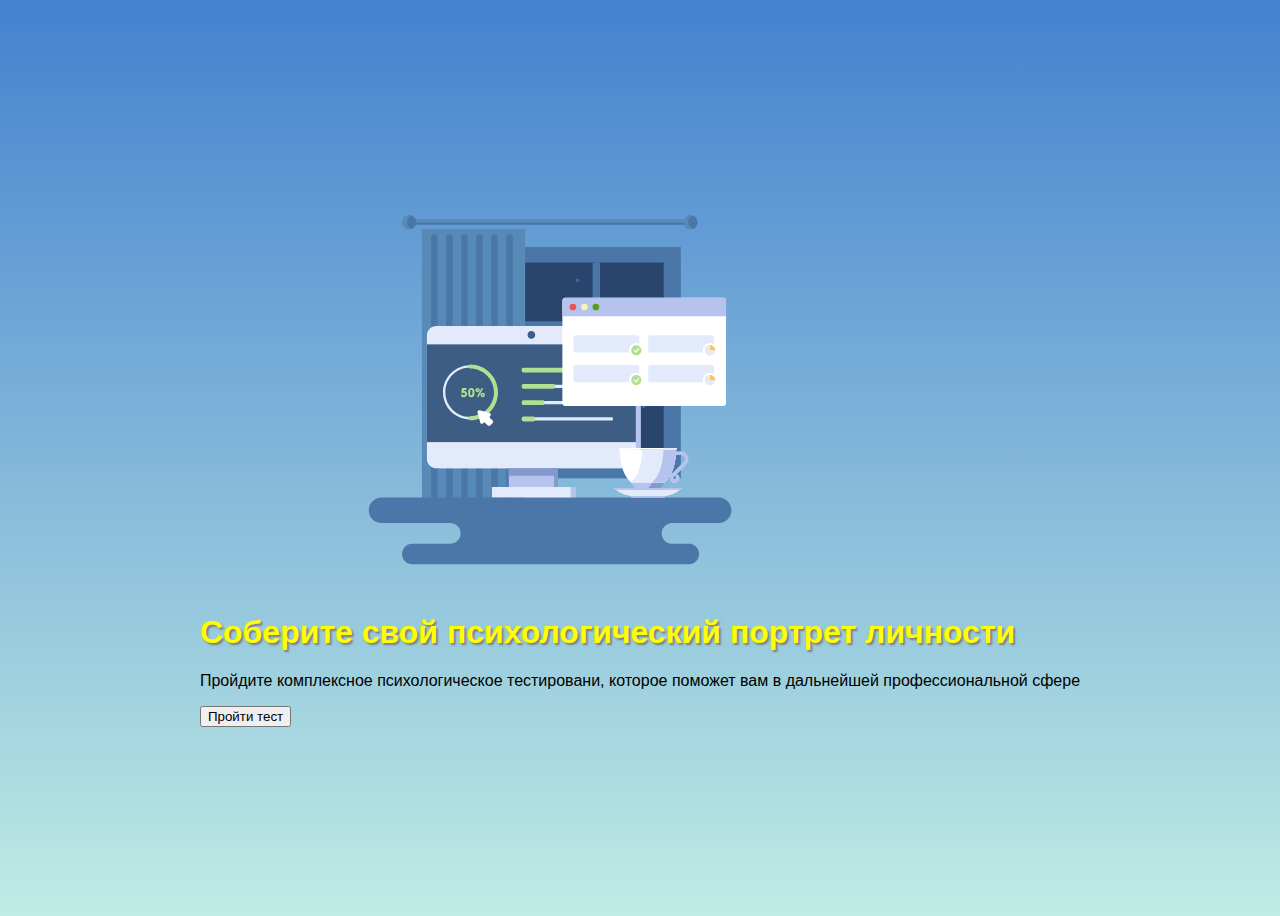
==== index.html @ 1c5ed915 "start page, form and test" ====
<!DOCTYPE html>
<html lang="en">
  <head>
    <meta charset="UTF-8" />
    <meta http-equiv="X-UA-Compatible" content="IE=edge" />
    <meta name="viewport" content="width=device-width, initial-scale=1.0" />
    <link
      href="https://cdn.jsdelivr.net/npm/bootstrap@5.0.1/dist/css/bootstrap.min.css"
      rel="stylesheet"
      integrity="sha384-+0n0xVW2eSR5OomGNYDnhzAbDsOXxcvSN1TPprVMTNDbiYZCxYbOOl7+AMvyTG2x"
      crossorigin="anonymous"
    />
    <link rel="stylesheet" href="style.css" />

    <title>Психологическое тестирование</title>
  </head>
  <body>
    <div class="container min-vh-100 align-items-center">
      <div class="block2 hidden">
        <h1 class="display-5 fw-bold mb-3 text-center">Выберите тест</h1>
        <div class="card-group">
          <div class="card col-lg-auto col-md-6">
            <img src="img/tolerantnost2.png" class="card-img-top" alt="..." />
            <div class="card-body">
              <h5 class="card-title font-weight-bold text-center">
                Толерантность к неопределенности
              </h5>
              <p class="card-text">
                Интегральная методика, предназначенная для измерения такой
                личностной характеристики, как толерантность к неопределённости,
                основанную на схеме соединения А. Фурнхамом известных ранее в
                зарубежной литературе шкал. Разработана в 2009 году Т.В.
                Корниловой.
              </p>
              <div class="d-flex justify-content-center">
                <a href="#" class="btn btn-primary">Начать тестирование</a>
              </div>
            </div>
          </div>
          <div class="card col-lg-auto col-md-6">
            <img src="img/control.jpg" class="card-img-top" alt="..." />
            <div class="card-body">
              <h5 class="card-title text-center">Контроль за действием</h5>
              <p class="card-text">
                Опросник «Контроль за действием» - авторская тестовая методика,
                разработанная в соответствии с оригинальными представлениями о
                природе воли. Разработан Ю. Кулем (Kuhl) в 1991 году,
                адаптирован на русском языке С.А. Шапкиным в 1997 году.
              </p>
              <div class="d-flex justify-content-center">
                <a href="#" class="btn btn-primary">Начать тестирование</a>
              </div>
            </div>
          </div>
          <div class="card col-lg-auto col-md-6">
            <img src="img/kauzal3.jpg" class="card-img-top" alt="..." />
            <div class="card-body">
              <h5 class="card-title text-center">Каузальная ориентация</h5>
              <p class="card-text">
                На следующих страницах описано несколько ситуаций. Каждая из них
                включает описание некоторого случая и три возможных способа
                реакции на него. Поочередно рассмотрите варианты и оцените,
                насколько каждый из них соответствует Вашей реакции.
              </p>
              <div class="d-flex justify-content-center">
                <a href="#" class="btn btn-primary">Начать тестирование</a>
              </div>
            </div>
          </div>
        </div>
        <div class="card-group col-auto">
          <div class="card">
            <img src="img/optimizm.jpg" class="card-img-top" alt="..." />
            <div class="card-body">
              <h5 class="card-title text-center">Диспозиционный оптимизм</h5>
              <p class="card-text">
                Тест диспозиционного оптимизма, или тест жизненной ориентации
                представляет собой опросник, предназначенный для измерения такой
                черты, как оптимизм. Опросник предложен в 1985 году Чарльзом
                Карвером и Майклом Шейером, валидизирован на русскоязычной
                выборке в 2003 году К. Муздыбаевым.
              </p>
              <div class="d-flex justify-content-center">
                <a href="#" class="btn btn-primary">Начать тестирование</a>
              </div>
            </div>
          </div>
          <div class="card">
            <img src="img/zhiznestoykost.jpg" class="card-img-top" alt="..." />
            <div class="card-body">
              <h5 class="card-title text-center">Жизнестойкость</h5>
              <p class="card-text">
                Тест жизнестойкости представляет собой русскоязычную адаптацию
                англоязычного опросника Hardiness Survey, разработанного
                американским психологом Сальваторе Мадди в 1984 году.
                Оригинальный вариант адаптации на русский язык был выполнен Д.А.
                Леонтьевым, Е.И. Рассказовой
              </p>
              <div class="d-flex justify-content-center">
                <a href="#" class="btn btn-primary">Начать тестирование</a>
              </div>
            </div>
          </div>
          <div class="card">
            <img src="img/effective1.jpg" class="card-img-top" alt="..." />
            <div class="card-body">
              <h5 class="card-title text-center">Общеая самоэффективность</h5>
              <p class="card-text">
                Среднее арифметическое значение по русской выборке составило
                31,93, стандартное отклонение — 4,74. Характер распределения
                значений по тесту на русской выборке (как и на остальных
                национальных версиях, исключая китайскую) отличается от
                нормального, однако, незначительно.
              </p>
              <div class="d-flex justify-content-center">
                <a href="#" class="btn btn-primary">Начать тестирование</a>
              </div>
            </div>
          </div>
        </div>
      </div>
      <div class="block1 flex-container">
        <div class="row">
          <div class="col-sm-8 col-lg-6">
            <img
              src="img/slide2.svg"
              class="d-block mx-lg-auto img-fluid"
              alt="Bootstrap Themes"
              width="700"
              height="500"
              loading="lazy"
            />
          </div>
          <div class="col-lg-6">
            <h1 class="display-5 fw-bold lh-1 mb-3">
              Соберите свой психологический портрет личности
            </h1>
            <p class="lead text-light">
              Пройдите комплексное психологическое тестировани, которое
              поможет вам в дальнейшей профессиональной сфере
            </p>
            <div class="d-grid gap-2 d-md-flex justify-content-md-start">
              <button
                id="startBtn"
                type="button"
                class="btn btn-danger btn-lg px-4 me-md-2"
              >
                Пройти тест
              </button>
            </div>
          </div>
        </div>
      </div>
    </div>
    <script
      src="https://cdn.jsdelivr.net/npm/bootstrap@5.0.1/dist/js/bootstrap.bundle.min.js"
      integrity="sha384-gtEjrD/SeCtmISkJkNUaaKMoLD0//ElJ19smozuHV6z3Iehds+3Ulb9Bn9Plx0x4"
      crossorigin="anonymous"
    ></script>
    <script src="script.js"></script>
  </body>
</html>
---- style.css ----
body {
  font-family: 'Roboto', sans-serif;
  background-image: linear-gradient(
    -180deg,
    #4481cf 0%,
    rgb(191, 236, 228) 100%
  );
  background-repeat: no-repeat;
  
}
@font-face {
  font-family: 'Roboto';
  src: url('Roboto/Roboto-ThinItalic-webfont.eot');
  src: url('Roboto/Roboto-ThinItalic-webfont.eot?#iefix')
      format('embedded-opentype'),
    url('Roboto/Roboto-ThinItalic-webfont.svg#RobotoThinItalic') format('svg');
  font-weight: 200;

  font-style: italic;
}
.card-body {
  /*background-color: #ddd !important;*/
  background: rgb(247, 234, 86);
  background: linear-gradient(
    0deg,
    rgba(247, 234, 86, 1) 0%,
    rgba(253, 187, 45, 1) 100%
  );
  color: rgb(9, 9, 99);
  border-bottom-right-radius: 1rem !important;
  border-bottom-left-radius: 1rem !important;
}
.card {
  border-style: none;
  border-radius: 1rem !important;
  margin-right: 1rem;
  margin-top: 1rem;
}
.card img {
  border-top-right-radius: 1rem !important;
  border-top-left-radius: 1rem !important;
}
.card:hover {
  -webkit-box-shadow: 4px 4px 10px 8px rgba(34, 60, 80, 0.2);
  -moz-box-shadow: 4px 4px 10px 8px rgba(34, 60, 80, 0.2);
  box-shadow: 4px 4px 10px 8px rgba(34, 60, 80, 0.2);
}
.btn-info {
  color: white;
}
h1 {
  color: yellow;

  text-shadow: #7e7e7e 2px 2px 2px;
}
h5 {
  text-decoration: underline;
}

.block1 {
  height: 100vh;
  transition: all 1s linear;
}
.block1 img {
  height: 400px;
}
.block2 {
	min-height: 100%;
  transition: all 1s linear;
}

@media (min-width: 992px) {
  .rounded-lg-3 {
    border-radius: 0.3rem;
  }
}

.hidden {
  display: none !important;
}
.visually-hidden {
  position: absolute;
  clip: rect(0 0 0 0);
  width: 1px;
  height: 1px;
  margin: -1px;
}

.flex-container {
  display: flex; /* establish flex container */
  flex-direction: row; /* make main-axis vertical */
  justify-content: center; /* align items vertically, in this case */
  align-items: center; /* align items horizontally, in this case */
}
.flex-container_col {
  display: flex; /* establish flex container */
  flex-direction: column; /* make main-axis vertical */
  justify-content: center; /* align items vertically, in this case */
  align-items: center; /* align items horizontally, in this case */
}
.block3 {
  min-height: 100%;
  width: 100%;
}
#initialData label{
	color: #2c2c2c;
    font-weight: 700;
}
.question{
  background-color: aliceblue;
  border-radius: 1rem;
  -webkit-box-shadow: 4px 4px 10px 8px rgba(34, 60, 80, 0.2);
  -moz-box-shadow: 4px 4px 10px 8px rgba(34, 60, 80, 0.2);
  box-shadow: 4px 4px 10px 8px rgba(34, 60, 80, 0.2);
  height: 30%;
  width: 75%;
}
.question h2{
  text-align: center;
  margin: 2rem auto;
}
.form-check-label {
  font-size: 1.5em;
}
.anvisible{
  visibility: hidden;
}
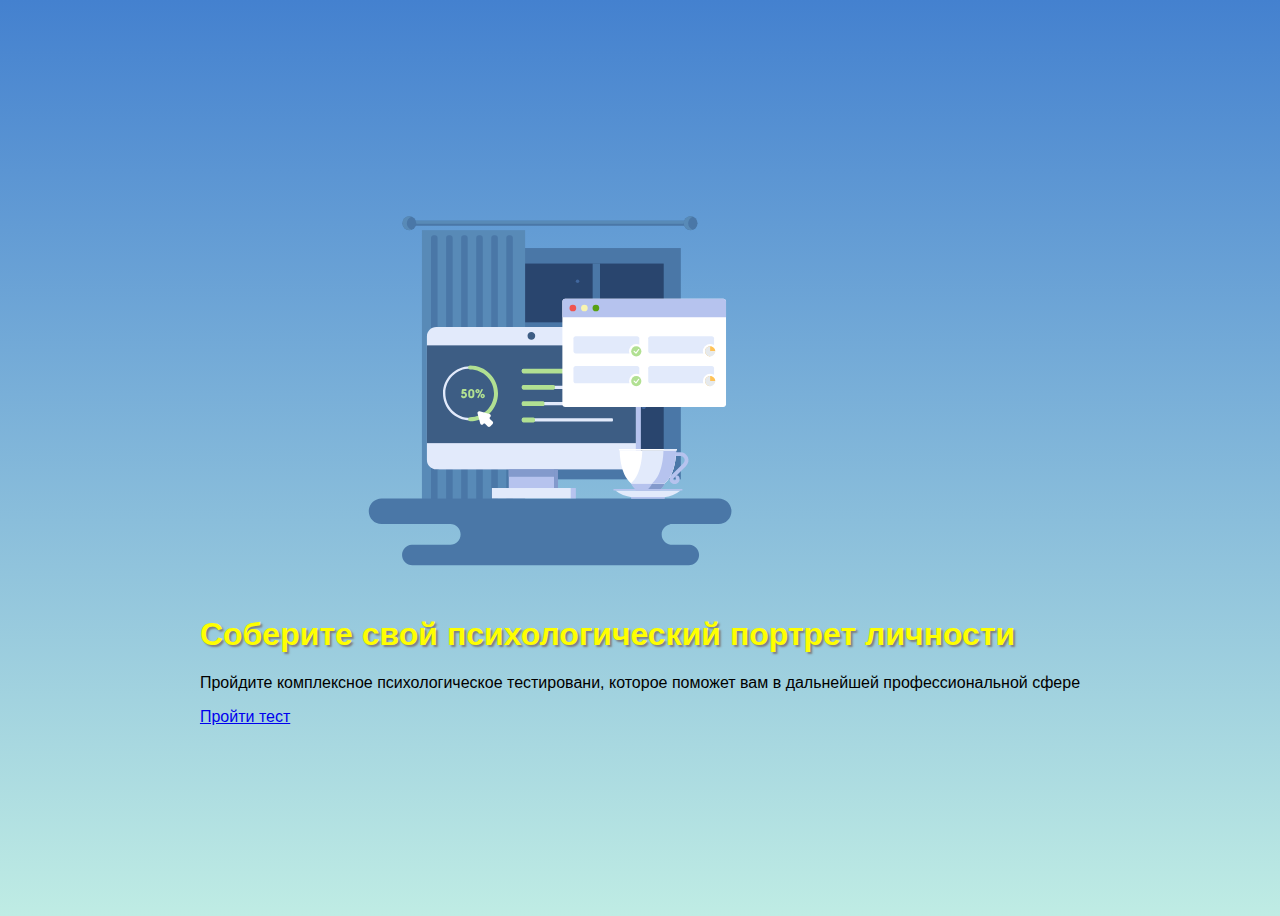
==== commit 6d6fd6f8: "Add files via upload" ====
--- a/index.html
+++ b/index.html
@@ -1,162 +1,157 @@
-<!DOCTYPE html>
-<html lang="en">
-  <head>
-    <meta charset="UTF-8" />
-    <meta http-equiv="X-UA-Compatible" content="IE=edge" />
-    <meta name="viewport" content="width=device-width, initial-scale=1.0" />
-    <link
-      href="https://cdn.jsdelivr.net/npm/bootstrap@5.0.1/dist/css/bootstrap.min.css"
-      rel="stylesheet"
-      integrity="sha384-+0n0xVW2eSR5OomGNYDnhzAbDsOXxcvSN1TPprVMTNDbiYZCxYbOOl7+AMvyTG2x"
-      crossorigin="anonymous"
-    />
-    <link rel="stylesheet" href="style.css" />
-
-    <title>Психологическое тестирование</title>
-  </head>
-  <body>
-    <div class="container min-vh-100 align-items-center">
-      <div class="block2 hidden">
-        <h1 class="display-5 fw-bold mb-3 text-center">Выберите тест</h1>
-        <div class="card-group">
-          <div class="card col-lg-auto col-md-6">
-            <img src="img/tolerantnost2.png" class="card-img-top" alt="..." />
-            <div class="card-body">
-              <h5 class="card-title font-weight-bold text-center">
-                Толерантность к неопределенности
-              </h5>
-              <p class="card-text">
-                Интегральная методика, предназначенная для измерения такой
-                личностной характеристики, как толерантность к неопределённости,
-                основанную на схеме соединения А. Фурнхамом известных ранее в
-                зарубежной литературе шкал. Разработана в 2009 году Т.В.
-                Корниловой.
-              </p>
-              <div class="d-flex justify-content-center">
-                <a href="#" class="btn btn-primary">Начать тестирование</a>
-              </div>
-            </div>
-          </div>
-          <div class="card col-lg-auto col-md-6">
-            <img src="img/control.jpg" class="card-img-top" alt="..." />
-            <div class="card-body">
-              <h5 class="card-title text-center">Контроль за действием</h5>
-              <p class="card-text">
-                Опросник «Контроль за действием» - авторская тестовая методика,
-                разработанная в соответствии с оригинальными представлениями о
-                природе воли. Разработан Ю. Кулем (Kuhl) в 1991 году,
-                адаптирован на русском языке С.А. Шапкиным в 1997 году.
-              </p>
-              <div class="d-flex justify-content-center">
-                <a href="#" class="btn btn-primary">Начать тестирование</a>
-              </div>
-            </div>
-          </div>
-          <div class="card col-lg-auto col-md-6">
-            <img src="img/kauzal3.jpg" class="card-img-top" alt="..." />
-            <div class="card-body">
-              <h5 class="card-title text-center">Каузальная ориентация</h5>
-              <p class="card-text">
-                На следующих страницах описано несколько ситуаций. Каждая из них
-                включает описание некоторого случая и три возможных способа
-                реакции на него. Поочередно рассмотрите варианты и оцените,
-                насколько каждый из них соответствует Вашей реакции.
-              </p>
-              <div class="d-flex justify-content-center">
-                <a href="#" class="btn btn-primary">Начать тестирование</a>
-              </div>
-            </div>
-          </div>
-        </div>
-        <div class="card-group col-auto">
-          <div class="card">
-            <img src="img/optimizm.jpg" class="card-img-top" alt="..." />
-            <div class="card-body">
-              <h5 class="card-title text-center">Диспозиционный оптимизм</h5>
-              <p class="card-text">
-                Тест диспозиционного оптимизма, или тест жизненной ориентации
-                представляет собой опросник, предназначенный для измерения такой
-                черты, как оптимизм. Опросник предложен в 1985 году Чарльзом
-                Карвером и Майклом Шейером, валидизирован на русскоязычной
-                выборке в 2003 году К. Муздыбаевым.
-              </p>
-              <div class="d-flex justify-content-center">
-                <a href="#" class="btn btn-primary">Начать тестирование</a>
-              </div>
-            </div>
-          </div>
-          <div class="card">
-            <img src="img/zhiznestoykost.jpg" class="card-img-top" alt="..." />
-            <div class="card-body">
-              <h5 class="card-title text-center">Жизнестойкость</h5>
-              <p class="card-text">
-                Тест жизнестойкости представляет собой русскоязычную адаптацию
-                англоязычного опросника Hardiness Survey, разработанного
-                американским психологом Сальваторе Мадди в 1984 году.
-                Оригинальный вариант адаптации на русский язык был выполнен Д.А.
-                Леонтьевым, Е.И. Рассказовой
-              </p>
-              <div class="d-flex justify-content-center">
-                <a href="#" class="btn btn-primary">Начать тестирование</a>
-              </div>
-            </div>
-          </div>
-          <div class="card">
-            <img src="img/effective1.jpg" class="card-img-top" alt="..." />
-            <div class="card-body">
-              <h5 class="card-title text-center">Общеая самоэффективность</h5>
-              <p class="card-text">
-                Среднее арифметическое значение по русской выборке составило
-                31,93, стандартное отклонение — 4,74. Характер распределения
-                значений по тесту на русской выборке (как и на остальных
-                национальных версиях, исключая китайскую) отличается от
-                нормального, однако, незначительно.
-              </p>
-              <div class="d-flex justify-content-center">
-                <a href="#" class="btn btn-primary">Начать тестирование</a>
-              </div>
-            </div>
-          </div>
-        </div>
-      </div>
-      <div class="block1 flex-container">
-        <div class="row">
-          <div class="col-sm-8 col-lg-6">
-            <img
-              src="img/slide2.svg"
-              class="d-block mx-lg-auto img-fluid"
-              alt="Bootstrap Themes"
-              width="700"
-              height="500"
-              loading="lazy"
-            />
-          </div>
-          <div class="col-lg-6">
-            <h1 class="display-5 fw-bold lh-1 mb-3">
-              Соберите свой психологический портрет личности
-            </h1>
-            <p class="lead text-light">
-              Пройдите комплексное психологическое тестировани, которое
-              поможет вам в дальнейшей профессиональной сфере
-            </p>
-            <div class="d-grid gap-2 d-md-flex justify-content-md-start">
-              <button
-                id="startBtn"
-                type="button"
-                class="btn btn-danger btn-lg px-4 me-md-2"
-              >
-                Пройти тест
-              </button>
-            </div>
-          </div>
-        </div>
-      </div>
-    </div>
-    <script
-      src="https://cdn.jsdelivr.net/npm/bootstrap@5.0.1/dist/js/bootstrap.bundle.min.js"
-      integrity="sha384-gtEjrD/SeCtmISkJkNUaaKMoLD0//ElJ19smozuHV6z3Iehds+3Ulb9Bn9Plx0x4"
-      crossorigin="anonymous"
-    ></script>
-    <script src="script.js"></script>
-  </body>
-</html>
+<!DOCTYPE html>
+<html lang="en">
+  <head>
+    <meta charset="UTF-8" />
+    <meta http-equiv="X-UA-Compatible" content="IE=edge" />
+    <meta name="viewport" content="width=device-width, initial-scale=1.0" />
+    <link
+      href="https://cdn.jsdelivr.net/npm/bootstrap@5.0.1/dist/css/bootstrap.min.css"
+      rel="stylesheet"
+      integrity="sha384-+0n0xVW2eSR5OomGNYDnhzAbDsOXxcvSN1TPprVMTNDbiYZCxYbOOl7+AMvyTG2x"
+      crossorigin="anonymous"
+    />
+    <link rel="stylesheet" href="style.css" />
+
+    <title>Психологическое тестирование</title>
+  </head>
+  <body>
+    <div class="container min-vh-100 align-items-center">
+      <div class="block2 hidden">
+        <h1 class="display-5 fw-bold mb-3 text-center">Выберите тест</h1>
+        <div class="card-group">
+          <div class="card col-lg-auto col-md-6">
+            <img src="img/tolerantnost2.png" class="card-img-top" alt="..." />
+            <div class="card-body">
+              <h5 class="card-title font-weight-bold text-center">
+                Толерантность к неопределенности
+              </h5>
+              <p class="card-text">
+                Интегральная методика, предназначенная для измерения такой
+                личностной характеристики, как толерантность к неопределённости,
+                основанную на схеме соединения А. Фурнхамом известных ранее в
+                зарубежной литературе шкал. Разработана в 2009 году Т.В.
+                Корниловой.
+              </p>
+              <div class="d-flex justify-content-center">
+                <a href="#" class="btn btn-primary">Начать тестирование</a>
+              </div>
+            </div>
+          </div>
+          <div class="card col-lg-auto col-md-6">
+            <img src="img/control.jpg" class="card-img-top" alt="..." />
+            <div class="card-body">
+              <h5 class="card-title text-center">Контроль за действием</h5>
+              <p class="card-text">
+                Опросник «Контроль за действием» - авторская тестовая методика,
+                разработанная в соответствии с оригинальными представлениями о
+                природе воли. Разработан Ю. Кулем (Kuhl) в 1991 году,
+                адаптирован на русском языке С.А. Шапкиным в 1997 году.
+              </p>
+              <div class="d-flex justify-content-center">
+                <a href="#" class="btn btn-primary">Начать тестирование</a>
+              </div>
+            </div>
+          </div>
+          <div class="card col-lg-auto col-md-6">
+            <img src="img/kauzal3.jpg" class="card-img-top" alt="..." />
+            <div class="card-body">
+              <h5 class="card-title text-center">Каузальная ориентация</h5>
+              <p class="card-text">
+                На следующих страницах описано несколько ситуаций. Каждая из них
+                включает описание некоторого случая и три возможных способа
+                реакции на него. Поочередно рассмотрите варианты и оцените,
+                насколько каждый из них соответствует Вашей реакции.
+              </p>
+              <div class="d-flex justify-content-center">
+                <a href="#" class="btn btn-primary">Начать тестирование</a>
+              </div>
+            </div>
+          </div>
+        </div>
+        <div class="card-group col-auto">
+          <div class="card">
+            <img src="img/optimizm.jpg" class="card-img-top" alt="..." />
+            <div class="card-body">
+              <h5 class="card-title text-center">Диспозиционный оптимизм</h5>
+              <p class="card-text">
+                Тест диспозиционного оптимизма, или тест жизненной ориентации
+                представляет собой опросник, предназначенный для измерения такой
+                черты, как оптимизм. Опросник предложен в 1985 году Чарльзом
+                Карвером и Майклом Шейером, валидизирован на русскоязычной
+                выборке в 2003 году К. Муздыбаевым.
+              </p>
+              <div class="d-flex justify-content-center">
+                <a href="#" class="btn btn-primary">Начать тестирование</a>
+              </div>
+            </div>
+          </div>
+          <div class="card">
+            <img src="img/zhiznestoykost.jpg" class="card-img-top" alt="..." />
+            <div class="card-body">
+              <h5 class="card-title text-center">Жизнестойкость</h5>
+              <p class="card-text">
+                Тест жизнестойкости представляет собой русскоязычную адаптацию
+                англоязычного опросника Hardiness Survey, разработанного
+                американским психологом Сальваторе Мадди в 1984 году.
+                Оригинальный вариант адаптации на русский язык был выполнен Д.А.
+                Леонтьевым, Е.И. Рассказовой
+              </p>
+              <div class="d-flex justify-content-center">
+                <a href="#" class="btn btn-primary">Начать тестирование</a>
+              </div>
+            </div>
+          </div>
+          <div class="card">
+            <img src="img/effective1.jpg" class="card-img-top" alt="..." />
+            <div class="card-body">
+              <h5 class="card-title text-center">Общеая самоэффективность</h5>
+              <p class="card-text">
+                Среднее арифметическое значение по русской выборке составило
+                31,93, стандартное отклонение — 4,74. Характер распределения
+                значений по тесту на русской выборке (как и на остальных
+                национальных версиях, исключая китайскую) отличается от
+                нормального, однако, незначительно.
+              </p>
+              <div class="d-flex justify-content-center">
+                <a href="#" class="btn btn-primary">Начать тестирование</a>
+              </div>
+            </div>
+          </div>
+        </div>
+      </div>
+      <div class="block1 flex-container">
+        <div class="row">
+          <div class="col-sm-8 col-lg-6">
+            <img
+              src="img/slide2.svg"
+              class="d-block mx-lg-auto img-fluid"
+              alt="Bootstrap Themes"
+              width="700"
+              height="500"
+              loading="lazy"
+            />
+          </div>
+          <div class="col-lg-6">
+            <h1 class="display-5 fw-bold lh-1 mb-3">
+              Соберите свой психологический портрет личности
+            </h1>
+            <p class="lead text-light">
+              Пройдите комплексное психологическое тестировани, которое поможет
+              вам в дальнейшей профессиональной сфере
+            </p>
+            <div class="d-grid gap-2 d-md-flex justify-content-md-start">
+              <a class="btn btn-danger btn-lg px-4 me-md-2" href="form.html"
+                >Пройти тест</a
+              >
+            </div>
+          </div>
+        </div>
+      </div>
+    </div>
+    <script
+      src="https://cdn.jsdelivr.net/npm/bootstrap@5.0.1/dist/js/bootstrap.bundle.min.js"
+      integrity="sha384-gtEjrD/SeCtmISkJkNUaaKMoLD0//ElJ19smozuHV6z3Iehds+3Ulb9Bn9Plx0x4"
+      crossorigin="anonymous"
+    ></script>
+  </body>
+</html>
--- a/style.css
+++ b/style.css
@@ -1,127 +1,127 @@
-body {
-  font-family: 'Roboto', sans-serif;
-  background-image: linear-gradient(
-    -180deg,
-    #4481cf 0%,
-    rgb(191, 236, 228) 100%
-  );
-  background-repeat: no-repeat;
-  
-}
-@font-face {
-  font-family: 'Roboto';
-  src: url('Roboto/Roboto-ThinItalic-webfont.eot');
-  src: url('Roboto/Roboto-ThinItalic-webfont.eot?#iefix')
-      format('embedded-opentype'),
-    url('Roboto/Roboto-ThinItalic-webfont.svg#RobotoThinItalic') format('svg');
-  font-weight: 200;
-
-  font-style: italic;
-}
-.card-body {
-  /*background-color: #ddd !important;*/
-  background: rgb(247, 234, 86);
-  background: linear-gradient(
-    0deg,
-    rgba(247, 234, 86, 1) 0%,
-    rgba(253, 187, 45, 1) 100%
-  );
-  color: rgb(9, 9, 99);
-  border-bottom-right-radius: 1rem !important;
-  border-bottom-left-radius: 1rem !important;
-}
-.card {
-  border-style: none;
-  border-radius: 1rem !important;
-  margin-right: 1rem;
-  margin-top: 1rem;
-}
-.card img {
-  border-top-right-radius: 1rem !important;
-  border-top-left-radius: 1rem !important;
-}
-.card:hover {
-  -webkit-box-shadow: 4px 4px 10px 8px rgba(34, 60, 80, 0.2);
-  -moz-box-shadow: 4px 4px 10px 8px rgba(34, 60, 80, 0.2);
-  box-shadow: 4px 4px 10px 8px rgba(34, 60, 80, 0.2);
-}
-.btn-info {
-  color: white;
-}
-h1 {
-  color: yellow;
-
-  text-shadow: #7e7e7e 2px 2px 2px;
-}
-h5 {
-  text-decoration: underline;
-}
-
-.block1 {
-  height: 100vh;
-  transition: all 1s linear;
-}
-.block1 img {
-  height: 400px;
-}
-.block2 {
-	min-height: 100%;
-  transition: all 1s linear;
-}
-
-@media (min-width: 992px) {
-  .rounded-lg-3 {
-    border-radius: 0.3rem;
-  }
-}
-
-.hidden {
-  display: none !important;
-}
-.visually-hidden {
-  position: absolute;
-  clip: rect(0 0 0 0);
-  width: 1px;
-  height: 1px;
-  margin: -1px;
-}
-
-.flex-container {
-  display: flex; /* establish flex container */
-  flex-direction: row; /* make main-axis vertical */
-  justify-content: center; /* align items vertically, in this case */
-  align-items: center; /* align items horizontally, in this case */
-}
-.flex-container_col {
-  display: flex; /* establish flex container */
-  flex-direction: column; /* make main-axis vertical */
-  justify-content: center; /* align items vertically, in this case */
-  align-items: center; /* align items horizontally, in this case */
-}
-.block3 {
-  min-height: 100%;
-  width: 100%;
-}
-#initialData label{
-	color: #2c2c2c;
-    font-weight: 700;
-}
-.question{
-  background-color: aliceblue;
-  border-radius: 1rem;
-  -webkit-box-shadow: 4px 4px 10px 8px rgba(34, 60, 80, 0.2);
-  -moz-box-shadow: 4px 4px 10px 8px rgba(34, 60, 80, 0.2);
-  box-shadow: 4px 4px 10px 8px rgba(34, 60, 80, 0.2);
-  height: 30%;
-  width: 75%;
-}
-.question h2{
-  text-align: center;
-  margin: 2rem auto;
-}
-.form-check-label {
-  font-size: 1.5em;
-}
-.anvisible{
-  visibility: hidden;
+body {
+  font-family: 'Roboto', sans-serif;
+  background-image: linear-gradient(
+    -180deg,
+    #4481cf 0%,
+    rgb(191, 236, 228) 100%
+  );
+  background-repeat: no-repeat;
+  
+}
+@font-face {
+  font-family: 'Roboto';
+  src: url('Roboto/Roboto-ThinItalic-webfont.eot');
+  src: url('Roboto/Roboto-ThinItalic-webfont.eot?#iefix')
+      format('embedded-opentype'),
+    url('Roboto/Roboto-ThinItalic-webfont.svg#RobotoThinItalic') format('svg');
+  font-weight: 200;
+
+  font-style: italic;
+}
+.card-body {
+  /*background-color: #ddd !important;*/
+  background: rgb(247, 234, 86);
+  background: linear-gradient(
+    0deg,
+    rgba(247, 234, 86, 1) 0%,
+    rgba(253, 187, 45, 1) 100%
+  );
+  color: rgb(9, 9, 99);
+  border-bottom-right-radius: 1rem !important;
+  border-bottom-left-radius: 1rem !important;
+}
+.card {
+  border-style: none;
+  border-radius: 1rem !important;
+  margin-right: 1rem;
+  margin-top: 1rem;
+}
+.card img {
+  border-top-right-radius: 1rem !important;
+  border-top-left-radius: 1rem !important;
+}
+.card:hover {
+  -webkit-box-shadow: 4px 4px 10px 8px rgba(34, 60, 80, 0.2);
+  -moz-box-shadow: 4px 4px 10px 8px rgba(34, 60, 80, 0.2);
+  box-shadow: 4px 4px 10px 8px rgba(34, 60, 80, 0.2);
+}
+.btn-info {
+  color: white;
+}
+h1 {
+  color: yellow;
+
+  text-shadow: #7e7e7e 2px 2px 2px;
+}
+h5 {
+  text-decoration: underline;
+}
+
+.block1 {
+  height: 100vh;
+  transition: all 1s linear;
+}
+.block1 img {
+  height: 400px;
+}
+.block2 {
+	min-height: 100%;
+  transition: all 1s linear;
+}
+
+@media (min-width: 992px) {
+  .rounded-lg-3 {
+    border-radius: 0.3rem;
+  }
+}
+
+.hidden {
+  display: none !important;
+}
+.visually-hidden {
+  position: absolute;
+  clip: rect(0 0 0 0);
+  width: 1px;
+  height: 1px;
+  margin: -1px;
+}
+
+.flex-container {
+  display: flex; /* establish flex container */
+  flex-direction: row; /* make main-axis vertical */
+  justify-content: center; /* align items vertically, in this case */
+  align-items: center; /* align items horizontally, in this case */
+}
+.flex-container_col {
+  display: flex; /* establish flex container */
+  flex-direction: column; /* make main-axis vertical */
+  justify-content: center; /* align items vertically, in this case */
+  align-items: center; /* align items horizontally, in this case */
+}
+.block3 {
+  min-height: 100%;
+  width: 100%;
+}
+#initialData label{
+	color: #2c2c2c;
+    font-weight: 700;
+}
+.question{
+  background-color: aliceblue;
+  border-radius: 1rem;
+  -webkit-box-shadow: 4px 4px 10px 8px rgba(34, 60, 80, 0.2);
+  -moz-box-shadow: 4px 4px 10px 8px rgba(34, 60, 80, 0.2);
+  box-shadow: 4px 4px 10px 8px rgba(34, 60, 80, 0.2);
+  height: 30%;
+  width: 75%;
+}
+.question h2{
+  text-align: center;
+  margin: 2rem auto;
+}
+.form-check-label {
+  font-size: 1.5em;
+}
+.anvisible{
+  visibility: hidden;
 }